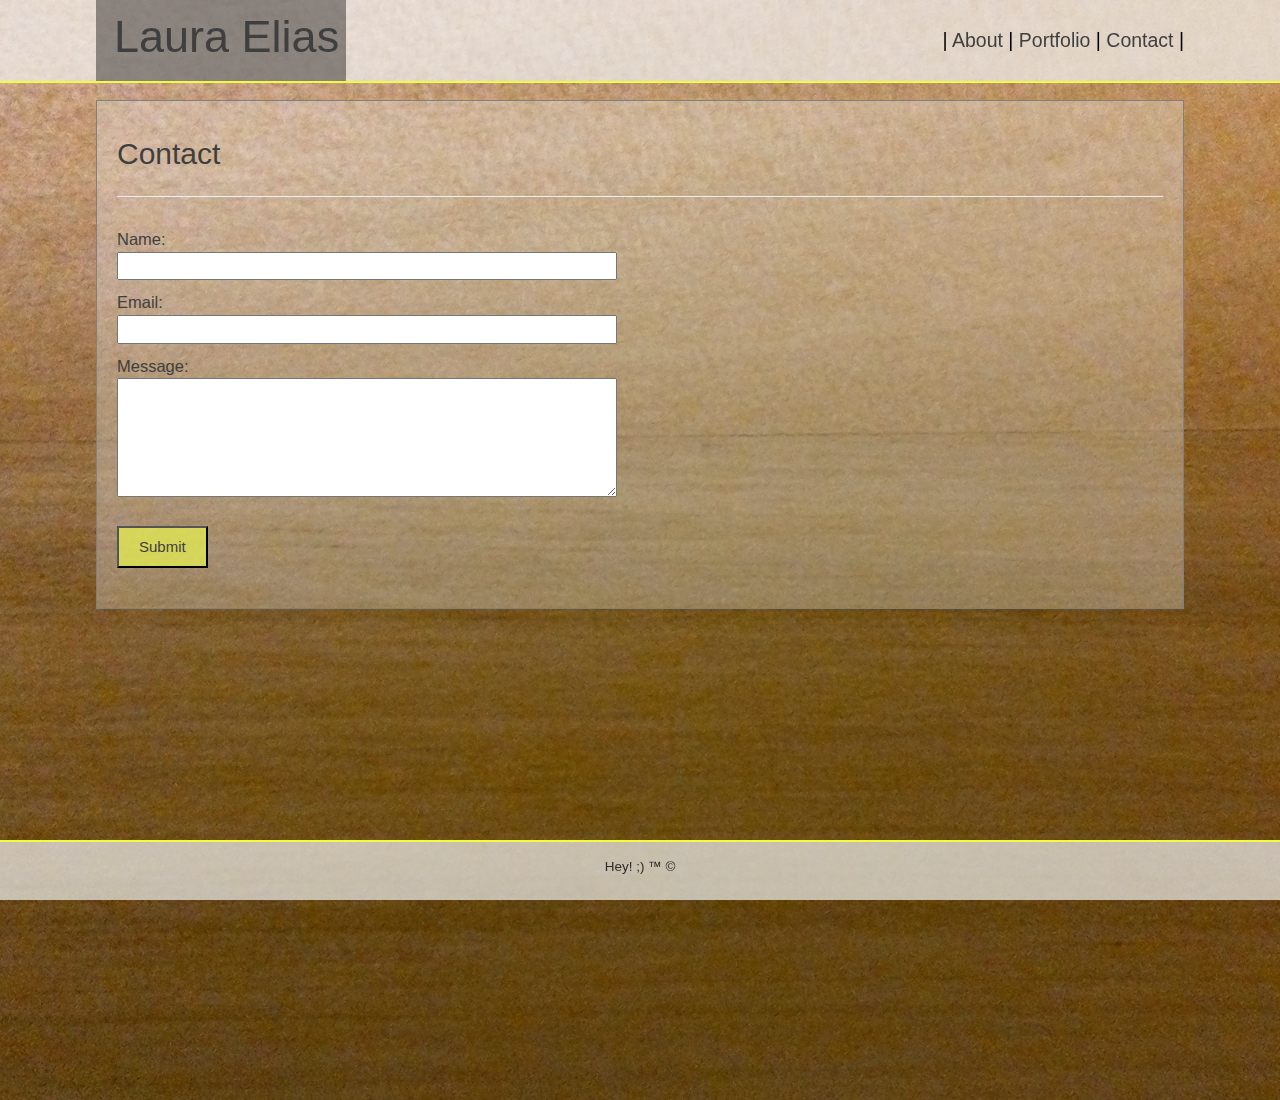
==== contact.html @ 71127d3e "updated portfolio with links to other projects" ====
<!DOCTYPE html>
<html lang="en">

<head>
    <meta charset="UTF-8">
    <meta name="viewport" content="width=device-width, initial-scale=1.0">
    <meta http-equiv="X-UA-Compatible" content="ie=edge">
    <link rel="stylesheet" href="https://www.w3schools.com/w3css/4/w3.css">
    <link rel="stylesheet" type="text/css" href="css/style.css">
    <title>Laura Elias</title>
</head>

<body>
    <header>
        <div class="headercontainer">
            <div class="namebox">
                <a href="index.html">
                    <h1>Laura Elias</h1>
                </a>
            </div>
            <nav>
                | <a href="index.html">About</a> |
                <a href="portfolio.html">Portfolio</a> |
                <a href="contact.html">Contact</a> |
            </nav>
        </div>
    </header>
    <div class="container">
        <h2>Contact</h2>
        <hr>
        <form action="..." method="Post">
            <label for="name">Name:</label>
            <input type="text" name="name" class="textbox" id="name" required="required">
            <br>
            <label for="email">Email:</label>
            <input type="email" name="email" class="textbox" id="email" required="required">
            <br>
            <label for="message">Message:</label>
            <textarea rows="5" class="textbox" id="message" required="required"></textarea>
            <br><br>
            <button type="submit">Submit</button>
        </form>
    </div>
    <footer>
        <span>Hey! ;) &trade; &copy;</span>
    </footer>

</body>

</html>
---- css/style.css ----
* {
    box-sizing: border-box;
}

body {
    background-image: url(../assets/woodbackground2.jpg);
    background-size: cover;
    background-position: center;
    min-height: 1000px;
}

header {
    position: fixed;
    top: 0;
    z-index: 2;
    width: 100%;
    background-color: rgba(241, 241, 241, 0.7);
    border-bottom: 2px solid #effc3f;
}

.headercontainer {
    width: 85%;
    margin: 0 auto;
    display: flex;
    justify-content: space-between;
    align-items: flex-end;
}

.namebox {
    width: 250px;
    background-color: rgba(0, 0, 0, 0.4);

}

.container {
    width: 85%;
    margin: 100px auto 60px auto;
    padding: 20px;
    background-color: rgba(241, 241, 241, 0.3);
    border: 1px solid #808080;
}

#mainpic {
    float: left;
    padding: 0px 20px 6px 0px;
}

nav {
    align-self: center;
    font-size: 1.3em;
    margin: 12px 0;
}

a {
    color: #3f3f3f;
    text-decoration: none;
}

a:hover {
    color: rgb(150, 150, 150);
}

h1 {
    font-size: 3em;
    line-height: 1.5em;
    text-align: left;
    padding-left: 18px;
    margin-top: 3px;
    color: #3f3f3f;
}

h1:hover {
    color: rgb(150, 150, 150);
}

h3, h5 {
    text-align: center;
    color: rgb(231, 231, 231);
}

h2 {
    text-align: left;
    color: #3f3f3f;
}

p, label {
    font-size: 1.1em;
    color: #3f3f3f;
}

label {
    padding-top: 10px;
    display: block;
}

.textbox {
    width: 500px;
}

.gallerydiv {
    display: flex;
    flex-wrap: wrap;
    align-items: flex-start;
    align-content: space-around;
}

.portpic {
    height: 200px;
    width: 300px;
    margin: 20px 25px 20px 25px;
}

.picbanner {
    background-color: rgba(0, 0, 0, 0.55);
    border-top: 1px solid black;
    border-bottom: 1px solid black;
    margin-top: 130px;
    padding: 0 9px;
    width: 300px;
    height: 60px;
    position: absolute;
    z-index: 1;
}

.picbanner h3 {
    line-height: 15px;
    text-align: left;
}

.title {
    font-size: .8em;
}

a .picbanner:hover {
    background-color: rgba(0, 0, 0, 0.80);
}

.portimg {
    height: 100%;
    width: 100%;
}

button {
    font-size: 1em;
    line-height: 1.2em;
    color: #3f3f3f;
    background: #e7f153b9;
    padding: 10px 20px;
    margin-bottom: 20px;
}

button:hover {
    color: rgb(150, 150, 150);
}

footer {
    z-index: 2;
    height: 60px;
    width: 100%;
    background-color: rgba(241, 241, 239, 0.7);
    margin-top: 30px;
    padding-top: 15px;
    border-top: 2px solid #effc3f;
    position: fixed;
    bottom: 0;
    font-size: .9em;
    text-align: center;
    color: #2b2b2b;

}

@media screen and (max-width: 980px) {

    .headercontainer {
        width: 660px;
    }

    .container {
      width: 660px;
      padding: 15px;
    }

    .portpic {
        height: 180px;
        width: 270px;
        margin: 20px;
    }
    
    .picbanner {
        margin-top: 120px;
        width: 270px;
    }
    
  }

  @media screen and (max-width: 768px) {

    .headercontainer {
        width: 600px;
    }

    .container {
      width: 600px;
      padding: 15px;
    }

    .portpic {
        height: 160px;
        width: 240px;
        margin: 20px 15px;
    }
    
    .picbanner {
        margin-top: 90px;
        width: 240px;
    }

    #mainpic {
        width: 210px;
        height: 218px;
        margin: 0px 15 px 8px 10px;
    }
  }

@media screen and (max-width: 640px) {

.headercontainer {
    width: 480px;
    display: block;
    }

h1 {
    line-height: 1.2em;
    padding-bottom: 3px;
    margin-bottom: 0px;
    }

nav {
    margin-top: 0;
    padding: 0px 0 9px 0;
    }

.container {
    width: 480px;
    padding: 15px;
    }
  
.portpic {
    height: 190px;
    width: 300px;
    margin: 20px 15px;
    }
      
.picbanner {
    margin-top: 120px;
    width: 300px;
    }
  
#mainpic {
    width: 220px;
    height: 230px;
    margin: 0px auto 9px auto;
    }

.textbox {
    width: 400px;
    }
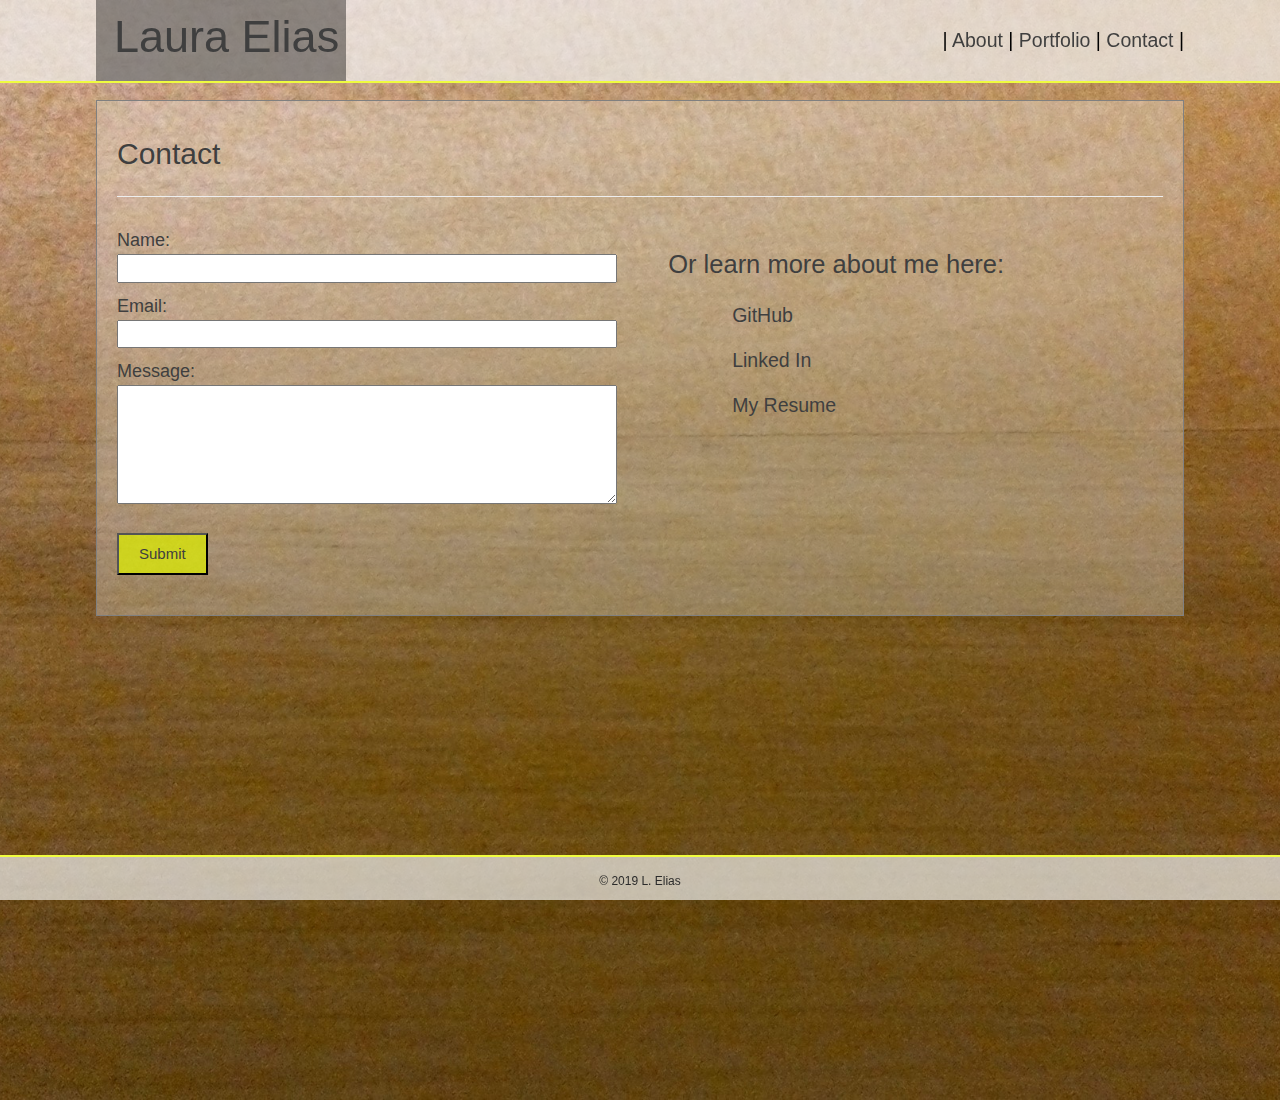
==== commit e5a2af8a: "links to GitHub and Linked In added" ====
--- a/contact.html
+++ b/contact.html
@@ -28,21 +28,30 @@
     <div class="container">
         <h2>Contact</h2>
         <hr>
-        <form action="..." method="Post">
-            <label for="name">Name:</label>
-            <input type="text" name="name" class="textbox" id="name" required="required">
-            <br>
-            <label for="email">Email:</label>
-            <input type="email" name="email" class="textbox" id="email" required="required">
-            <br>
-            <label for="message">Message:</label>
-            <textarea rows="5" class="textbox" id="message" required="required"></textarea>
-            <br><br>
-            <button type="submit">Submit</button>
-        </form>
+        <div id="contactConnect">
+            <form action="..." method="Post">
+                <label for="name">Name:</label>
+                <input type="text" name="name" class="textbox" id="name" required="required">
+                <br>
+                <label for="email">Email:</label>
+                <input type="email" name="email" class="textbox" id="email" required="required">
+                <br>
+                <label for="message">Message:</label>
+                <textarea rows="5" class="textbox" id="message" required="required"></textarea>
+                <br><br>
+                <button type="submit">Submit</button>
+            </form>
+            <div id="connect">
+                <h4>Or learn more about me here:</h4>
+                <a href="*">GitHub</a><br>
+                <a href="*">Linked In</a><br>
+                <a href="*">My Resume</a>
+
+            </div>
+        </div>
     </div>
     <footer>
-        <span>Hey! ;) &trade; &copy;</span>
+        <span>&copy; 2019 L. Elias</span>
     </footer>
 
 </body>
--- a/css/style.css
+++ b/css/style.css
@@ -40,6 +40,27 @@
     border: 1px solid #808080;
 }
 
+#contactConnect {
+    display: flex;
+    flex-wrap: wrap;
+}
+
+#connect {
+    margin-top: 2vh;
+    margin-left: 4vw;
+}
+
+#connect a {
+    font-size: 1.3em;
+    margin-left: 5vw;
+    line-height: 2.3em;
+}
+
+h4 {
+    color: #3f3f3f;
+    font-size: 1.7em;
+}
+
 #mainpic {
     float: left;
     padding: 0px 20px 6px 0px;
@@ -57,7 +78,7 @@
 }
 
 a:hover {
-    color: rgb(150, 150, 150);
+    color: rgb(247, 210, 1);
 }
 
 h1 {
@@ -70,7 +91,7 @@
 }
 
 h1:hover {
-    color: rgb(150, 150, 150);
+    color: rgb(247, 210, 1);
 }
 
 h3, h5 {
@@ -84,7 +105,7 @@
 }
 
 p, label {
-    font-size: 1.1em;
+    font-size: 1.2em;
     color: #3f3f3f;
 }
 
@@ -96,6 +117,8 @@
 .textbox {
     width: 500px;
 }
+
+
 
 .gallerydiv {
     display: flex;
@@ -144,18 +167,19 @@
     font-size: 1em;
     line-height: 1.2em;
     color: #3f3f3f;
-    background: #e7f153b9;
+    background: #deee02b9;
     padding: 10px 20px;
     margin-bottom: 20px;
 }
 
 button:hover {
     color: rgb(150, 150, 150);
+    background: #e7f153b9;
 }
 
 footer {
     z-index: 2;
-    height: 60px;
+    height: 45px;
     width: 100%;
     background-color: rgba(241, 241, 239, 0.7);
     margin-top: 30px;
@@ -163,7 +187,7 @@
     border-top: 2px solid #effc3f;
     position: fixed;
     bottom: 0;
-    font-size: .9em;
+    font-size: .8em;
     text-align: center;
     color: #2b2b2b;
 
@@ -231,18 +255,20 @@
 
 h1 {
     line-height: 1.2em;
-    padding-bottom: 3px;
+    padding-bottom: 6px;
     margin-bottom: 0px;
     }
 
 nav {
-    margin-top: 0;
+    margin: 4px 0 2px 0;
     padding: 0px 0 9px 0;
     }
 
 .container {
     width: 480px;
-    padding: 15px;
+    padding-top: 9px;
+    padding-left: 15px;
+    margin-top: 110px;
     }
   
 .portpic {
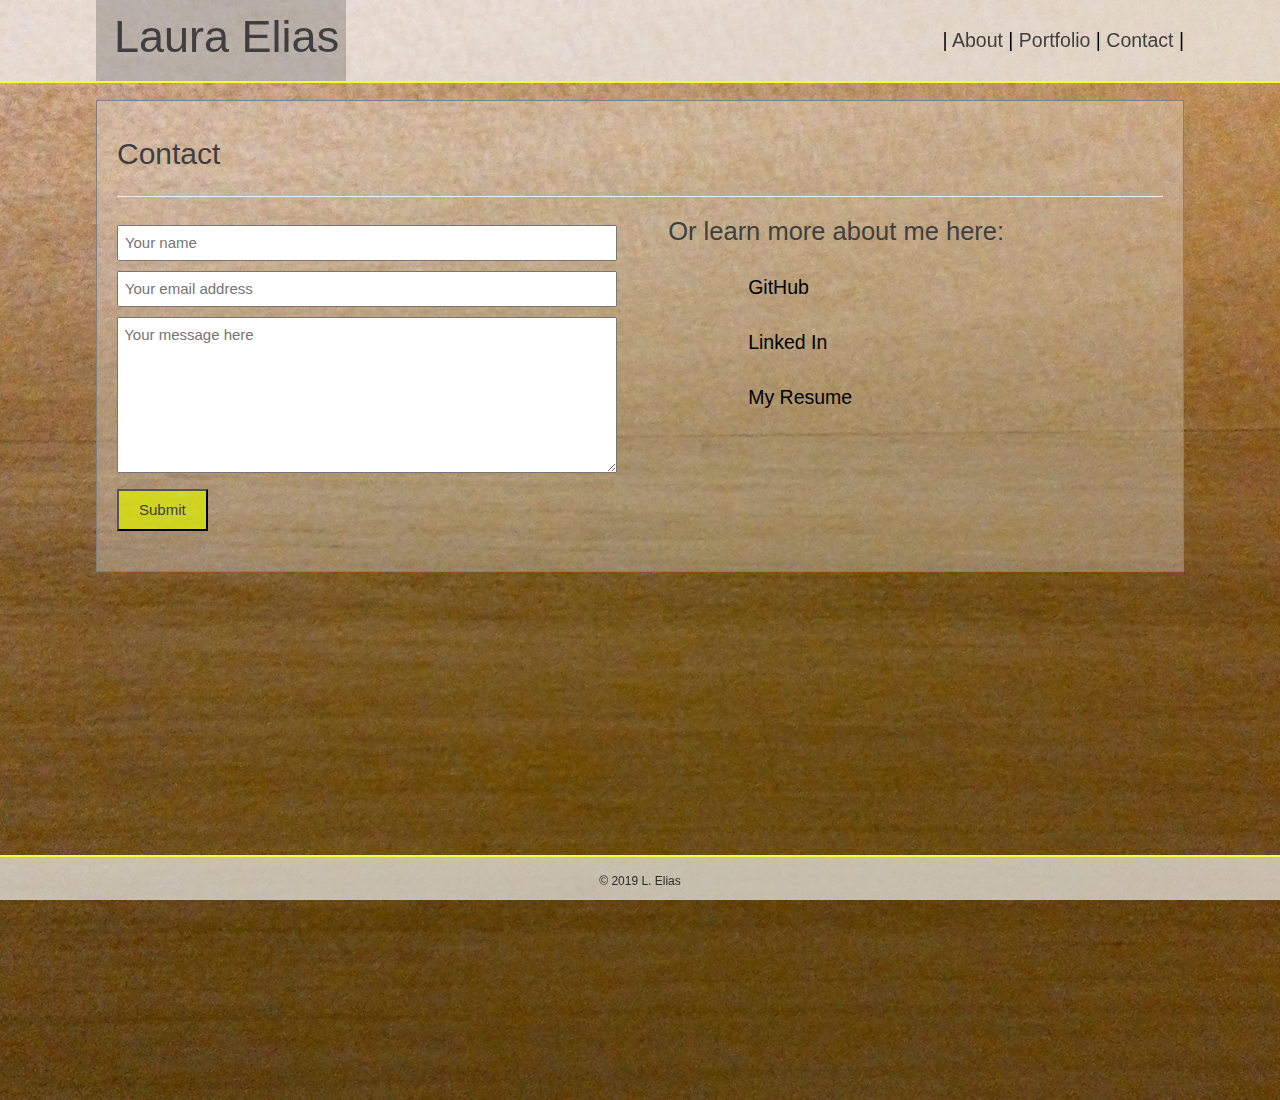
==== commit a6c1579a: "added resume" ====
--- a/contact.html
+++ b/contact.html
@@ -8,6 +8,86 @@
     <link rel="stylesheet" href="https://www.w3schools.com/w3css/4/w3.css">
     <link rel="stylesheet" type="text/css" href="css/style.css">
     <title>Laura Elias</title>
+    <style>
+            #container {
+              width: 80%;
+              margin: 30px auto;
+              padding: 20px 6vw 35px 6vw;
+            }
+        
+            #heading {
+              margin: 30px auto 36px auto;
+            }
+        
+            .position {
+              font-style: italic;
+            }
+        
+            .resumeh1,
+            .resumeh3 {
+              margin: -6px 0;
+              padding: 0px 0;
+            }
+        
+            .resumeh1 {
+              font-size: 2.4em;
+              font-weight: 500;
+            }
+
+            #resumename:hover {
+                color: black;
+            }
+        
+            .resumeh3 {
+              font-size: 1.5em;
+              color: black;
+              text-align: left;
+            }
+        
+            .resumeh4 {
+              font-size: 1.3em;
+              font-weight: 600;
+              margin: 21px 0 6px 0px;
+            }
+        
+            .resumeh5 {
+              font-size: 1.1em;
+              margin: 18px 0 6px 0;
+              color: black;
+              font-weight: 600;
+              text-align: left;
+            }
+        
+            p,
+            #p {
+              font-size: 1em;
+              margin: 0px 0 4px 0;
+              font-weight: 400;
+            }
+        
+            #p {
+              font-size: .85em;
+            }
+        
+            blockquote,
+            ul {
+              margin-top: 0px;
+            }
+        
+            .indented {
+              margin-left: 18%;
+            }
+        
+            .description {
+              width: 90%;
+              margin: 0 auto 4px auto;
+            }
+        
+            .resumehr {
+              border: 2px solid grey;
+            }
+          </style>
+        
 </head>
 
 <body>
@@ -30,26 +110,153 @@
         <hr>
         <div id="contactConnect">
             <form action="..." method="Post">
-                <label for="name">Name:</label>
-                <input type="text" name="name" class="textbox" id="name" required="required">
-                <br>
-                <label for="email">Email:</label>
-                <input type="email" name="email" class="textbox" id="email" required="required">
-                <br>
-                <label for="message">Message:</label>
-                <textarea rows="5" class="textbox" id="message" required="required"></textarea>
-                <br><br>
+                <br>
+                <input type="text" placeholder=" Your name" name="name" class="textbox" id="name" required="required">
+                <br>
+                <input type="email" placeholder=" Your email address" name="email" class="textbox" id="email" required="required">
+                <br>
+                <textarea rows="5" class="textbox" placeholder=" Your message here" id="message" required="required"></textarea>
+                <br>
                 <button type="submit">Submit</button>
             </form>
             <div id="connect">
                 <h4>Or learn more about me here:</h4>
-                <a href="*">GitHub</a><br>
-                <a href="*">Linked In</a><br>
-                <a href="*">My Resume</a>
+                <a class="w3-btn w3-ripple" href="https://github.com/ljelias" target="blank">GitHub</a><br>
+                <a class="w3-btn w3-ripple" href="https://www.linkedin.com/in/laura-elias-98936331/" target="blank">Linked In</a><br>
+                <a onclick="document.getElementById('resume').style.display='block'"
+        class="w3-btn w3-ripple">My Resume</a>
 
             </div>
         </div>
     </div>
+
+    <div id="resume" class="w3-modal w3-animate-zoom">
+          <div class="w3-modal-content w3-card-4" id=container>
+                <div class="w3-container w3-light-gray">
+                        <span onclick="document.getElementById('resume').style.display='none'"
+                          class="w3-button w3-large w3-display-topright">&times;</span></div>
+              
+            <div id="heading">
+              <h1 class="resumeh1" id="resumename">Laura J Elias</h1>
+              <h3 class="resumeh3">5350 Hiawatha Lane, Minneapolis, MN 55417</h3>
+              <h3 class="resumeh3">612-203-8893 / laura.j.elias@gmail.com</h3>
+            </div>
+        
+            <hr class="resumehr">
+            <h4 class="resumeh4">OBJECTIVE: <span id="p">A web-development position ideally within the areas of secondary or higher education or
+                a language/linguistics field.</span></h4>
+        
+            <h4 class="resumeh4">EDUCATION AND TRAINING</h4>
+            <p><span class="position">Full-Stack Web Development Boot Camp,</span> University of Minnesota, 2019</p>
+            <p><span class="position">M.A. English as a Second Language,</span> University of Minnesota, June 2000</p>
+            <p><span class="position">M.A. Hispanic Linguistics,</span> University of Minnesota, December 1999 </p>
+            <p><span class="position">B.S. Social Work (Summa Cum Laude),</span> Winona State University, December 1987</p>
+            <p><span class="position">B.A. Music (Summa Cum Laude),</span> Winona State University, December 1987</p>
+            <hr class="resumehr">
+            <h4 class="resumeh4">ACADEMIC WORK EXPERIENCE</h4>
+        
+            <h5 class="resumeh5">The ProfessorCoach LLC, Minneapolis, MN</h5>
+            <p><span class="position">Pronunciation/accent reduction consultant.</span> May 2012 – current.</p>
+            <blockquote><a href="http://pronunciationcoach.com/">http://pronunciationcoach.com/</a>&nbsp;~~&nbsp;<a
+                href="http://pronunciationcoach.wordpress.com/">http://pronunciationcoach.wordpress.com/</a>
+            </blockquote>
+            <h5 class="resumeh5">North Central University, Minneapolis, MN</h5>
+            <p><span class="position">Adjunct Faculty.</span> TEFL and Spanish Departments; 2003–2004; 2013 – 2018.</p>
+        
+            <h5 class="resumeh5">Minneapolis Community and Technical College, Minneapolis, MN</h5>
+            <p><span class="position">Adjunct Faculty.</span> ESOL (English for Speakers of Other Languages); August 2000 – July
+              2003, August 2004 – April 2011.</p>
+            <p class="description">Intermediate and advanced ESOL courses. Active involvement in assessment projects of student
+              placement and
+              progress. Curriculum development. Developing placement and exit exams. Supervising student workers. Writing
+              instruction manuals for the digital language lab.</p>
+            <p><span class="position">Translator.</span> May – August 2004</p>
+            <p class="description">Translated Health Care Core Curriculum from English to Spanish.</p>
+        
+            <h5 class="resumeh5">University of Minnesota, Minneapolis, MN</h5>
+            <p><span class="position">SPEAK Test Rater.</span> 1995-96, July 2000 – May 2010.</p>
+            <p class="description"> Rating oral exams of English as a Second language.</p>
+            <p><span class="position">Teaching Specialist.</span> Minnesota English Center; June – August 2000.</p>
+            <p><span class="position">Teaching Assistant.</span> Department of Spanish and Portuguese; September 1995 – May
+              1997.
+            </p>
+            <p class="indented">Composition Department; September 1993 – June 1995.</p>
+            <p class="indented">Minnesota English Center; January 1991 – September 1996.</p>
+            <p><span class="position">Administrative Assistant.</span> Minnesota English Center; November 1990 – September 1996.
+            </p>
+            <p class="description">Assisted on ETS/SPEAK Test survey project. Linguistics/ESL Reading Room attendant.
+              Registration/administration in
+              English program for International Teaching Assistants.</p>
+        
+            <h5 class="resumeh5">Resource Center of the Americas, Minneapolis, MN</h5>
+            <p><span class="position">Spanish and ESL Instructor.</span> April 1999 – March 2001.</p>
+        
+            <h5 class="resumeh5">Southwest Christian High School, Chaska, MN</h5>
+            <p><span class="position">High school Instructor.</span> March 1998 – March 2000.</p>
+            <p class="description">High school Spanish levels I through V, German I, String Ensemble.</p>
+        
+            <h5 class="resumeh5">Century College, White Bear Lake, MN</h5>
+            <p><span class="position">Adjunct Faculty.</span> Spanish Department; April 1997 – December 1998.</p>
+        
+            <h5 class="resumeh5">University of St. Thomas, St. Paul, MN</h5>
+            <p><span class="position">Lecturer.</span> Intensive English as a Second Language summer program; Summer 1997.</p>
+            <hr class="resumehr">
+            <h4 class="resumeh4">NON-ACADEMIC WORK EXPERIENCE</h4>
+        
+            <h5 class="resumeh5">US Bureau of the Census, Minneapolis, MN</h5>
+            <p><span class="position">Crew Leader.</span> Spring – Summer 2000.</p>
+            <p class="description">Supervised a team of census enumerators, assigned workloads, reviewed work for quality and
+              accuracy, and submitted
+              pay/work records.</p>
+        
+            <h5 class="resumeh5">ProStaff, Minneapolis, MN</h5>
+            <p><span class="position">Word Processing/Software Temporary.</span> March – August 2000.</p>
+            <p class="description">Short-term assignments at various corporations, performing word processing, data entry,
+              translating customer
+              complaints and reconciling financial records.</p>
+        
+            <h5 class="resumeh5">Hennepin County Family Services, Minneapolis, MN</h5>
+            <p><span class="position">Spanish Interpreter.</span> Summer 1999.</p>
+        
+            <h5 class="resumeh5">Staff Plus, Minneapolis, MN</h5>
+            <p><span class="position">Word Processing/Office Temporary.</span> February 1989 – September 1990.</p>
+            <p class="description">Short-term assignments within various corporations, primarily as a word processing and
+              software specialist.</p>
+        
+            <h5 class="resumeh5">CLUES (Comunidades Latinas Unidas En Servicios), St. Paul, MN</h5>
+            <p><span class="position">Social Work Intern.</span> September – December 1987.</p>
+            <p class="description">Assisted case workers with Hispanic clients seeking assistance and referrals for job
+              searching, language learning,
+              and transitioning into American culture.</p>
+        
+            <h5 class="resumeh5">Winona Family YMCA, Winona MN</h5>
+            <p><span class="position">Aquatics Supervisor & Swimming Instructor.</span> June 1985 – July 1987.</p>
+            <p class="description">Supervised & trained pool staff and volunteers. Developed educational & recreational
+              programs. Co-planned and
+              directed synchronized swimming team and water show. Scheduling, budgeting, & writing newsletter articles, PSAs,
+              and
+              program brochures.</p>
+            <hr class="resumehr">
+        
+            <h4 class="resumeh4">OTHER ACTIVITIES and PUBLIC SERVICE</h4>
+            <ul>
+              <li>Coordinator of St. Stephen’s Whittier Community Garden, Minneapolis MN, 2016-2018</li>
+              <li>Past member of International TESOL (Teachers of English to Speakers of Other Languages)</li>
+              <li>ESL Club Executive Committee, Department of ESL, University of Minnesota, 1994-95</li>
+              <li>Various professional conference presentations</li>
+            </ul>
+            <hr class="resumehr">
+        
+            <h4 class="resumeh4">LANGUAGES</h4>
+            <ul>
+              <li>Fluent in written and spoken Spanish</li>
+              <li>Simple translation from Portuguese</li>
+              <li>Basic written and spoken German</li>
+              <li>Beginning Arabic</li>
+            </ul>
+          </div>
+        </div> 
+
     <footer>
         <span>&copy; 2019 L. Elias</span>
     </footer>
--- a/css/style.css
+++ b/css/style.css
@@ -28,7 +28,7 @@
 
 .namebox {
     width: 250px;
-    background-color: rgba(0, 0, 0, 0.4);
+    background-color: rgba(0, 0, 0, 0.2);
 
 }
 
@@ -43,17 +43,17 @@
 #contactConnect {
     display: flex;
     flex-wrap: wrap;
+    margin-top: -15px;
 }
 
 #connect {
-    margin-top: 2vh;
     margin-left: 4vw;
 }
 
 #connect a {
     font-size: 1.3em;
     margin-left: 5vw;
-    line-height: 2.3em;
+    line-height: 2em;
 }
 
 h4 {
@@ -104,21 +104,17 @@
     color: #3f3f3f;
 }
 
-p, label {
+p {
     font-size: 1.2em;
     color: #3f3f3f;
 }
 
-label {
-    padding-top: 10px;
-    display: block;
-}
 
 .textbox {
     width: 500px;
-}
-
-
+    margin-bottom: 10px;
+    line-height: 2em;
+}
 
 .gallerydiv {
     display: flex;
@@ -130,7 +126,7 @@
 .portpic {
     height: 200px;
     width: 300px;
-    margin: 20px 25px 20px 25px;
+    margin: 18px;
 }
 
 .picbanner {
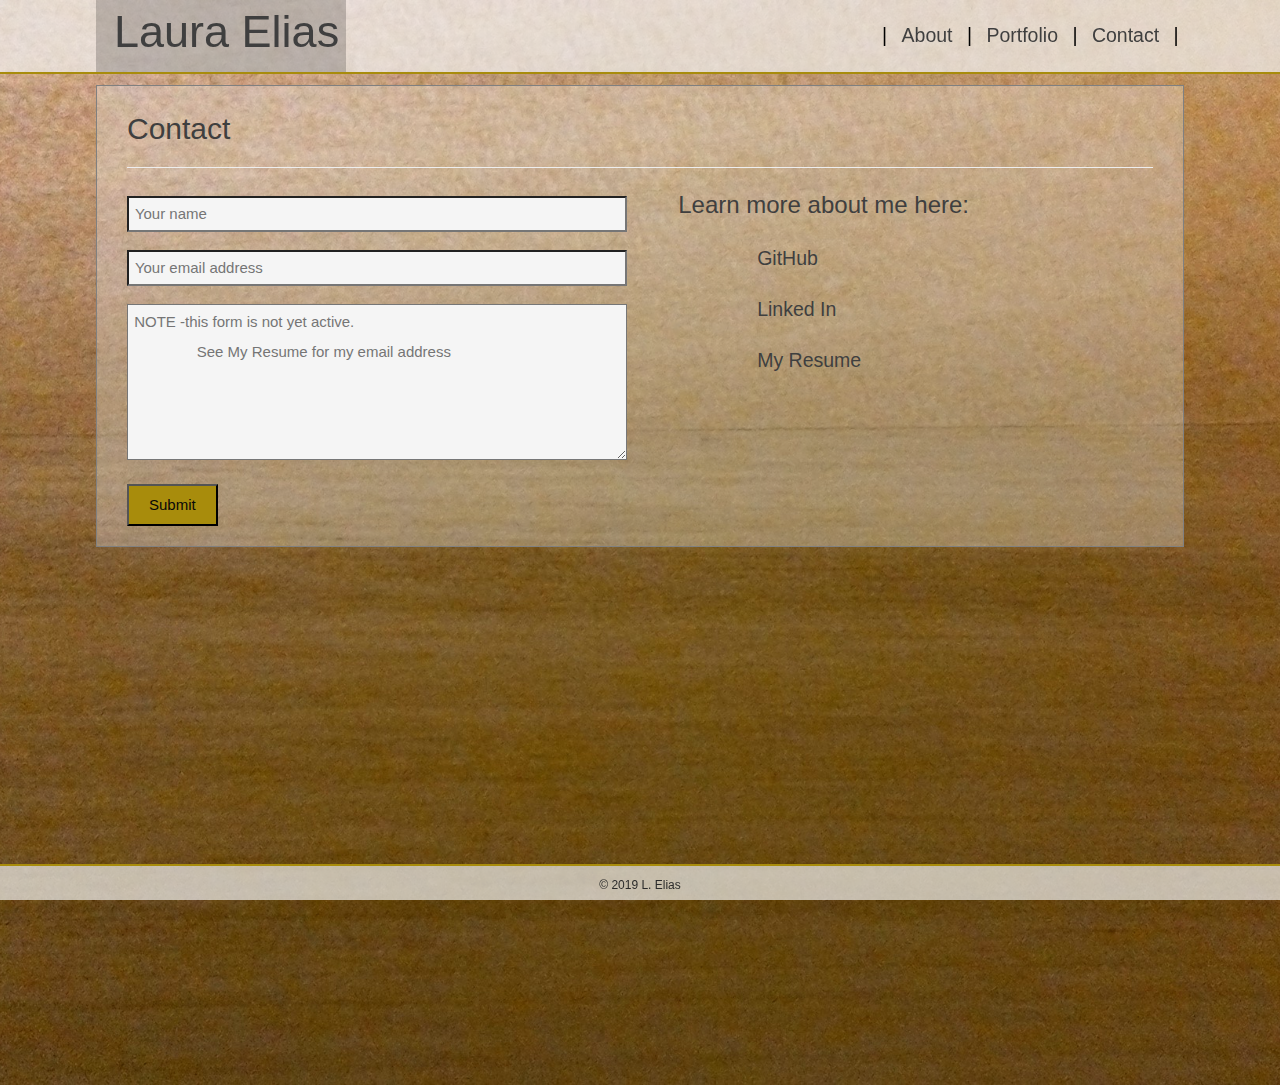
==== commit 56403cab: "added project2 to portfolio gallery" ====
--- a/contact.html
+++ b/contact.html
@@ -30,7 +30,7 @@
             }
         
             .resumeh1 {
-              font-size: 2.4em;
+              font-size: 2.3em;
               font-weight: 500;
             }
 
@@ -39,7 +39,7 @@
             }
         
             .resumeh3 {
-              font-size: 1.5em;
+              font-size: 1.3em;
               color: black;
               text-align: left;
             }
@@ -99,9 +99,9 @@
                 </a>
             </div>
             <nav>
-                | <a href="index.html">About</a> |
-                <a href="portfolio.html">Portfolio</a> |
-                <a href="contact.html">Contact</a> |
+                &nbsp;| <a href="index.html"><span class="topnav">About</span></a> |
+                <a href="portfolio.html"><span class="topnav">Portfolio</span></a> |
+                <a href="contact.html"><span class="topnav">Contact</span></a> |&nbsp;
             </nav>
         </div>
     </header>
@@ -109,23 +109,23 @@
         <h2>Contact</h2>
         <hr>
         <div id="contactConnect">
-            <form action="..." method="Post">
+            <form action="emailto:laura.j.elias@gmail.com" method="Post" enctype="text/plain">
                 <br>
                 <input type="text" placeholder=" Your name" name="name" class="textbox" id="name" required="required">
                 <br>
                 <input type="email" placeholder=" Your email address" name="email" class="textbox" id="email" required="required">
                 <br>
-                <textarea rows="5" class="textbox" placeholder=" Your message here" id="message" required="required"></textarea>
+                <textarea rows="5" class="textbox" placeholder=" NOTE -this form is not yet active.
+                See My Resume for my email address" id="message" required="required"></textarea>
                 <br>
                 <button type="submit">Submit</button>
             </form>
             <div id="connect">
-                <h4>Or learn more about me here:</h4>
-                <a class="w3-btn w3-ripple" href="https://github.com/ljelias" target="blank">GitHub</a><br>
-                <a class="w3-btn w3-ripple" href="https://www.linkedin.com/in/laura-elias-98936331/" target="blank">Linked In</a><br>
+                <h4 style="margin-top:18px;">Learn more about me here:</h4>
+                <a class="w3-btn w3-ripple c-link" href="https://github.com/ljelias" target="blank">GitHub</a><br>
+                <a class="w3-btn w3-ripple c-link" href="https://www.linkedin.com/in/laura-elias-98936331/" target="blank">Linked In</a><br>
                 <a onclick="document.getElementById('resume').style.display='block'"
-        class="w3-btn w3-ripple">My Resume</a>
-
+                  class="w3-btn w3-ripple c-link">My Resume</a>
             </div>
         </div>
     </div>
--- a/css/style.css
+++ b/css/style.css
@@ -15,7 +15,7 @@
     z-index: 2;
     width: 100%;
     background-color: rgba(241, 241, 241, 0.7);
-    border-bottom: 2px solid #effc3f;
+    border-bottom: 2px solid rgb(168, 140, 12);
 }
 
 .headercontainer {
@@ -34,8 +34,8 @@
 
 .container {
     width: 85%;
-    margin: 100px auto 60px auto;
-    padding: 20px;
+    margin: 85px auto 60px auto;
+    padding: 15px 30px;
     background-color: rgba(241, 241, 241, 0.3);
     border: 1px solid #808080;
 }
@@ -56,9 +56,21 @@
     line-height: 2em;
 }
 
+.c-link {
+    color: #3f3f3f;
+    margin-top: 6px;
+    padding: 3px 15px;
+    border-radius: 21px;
+}
+
+.c-link:hover {
+    background-color: rgba(241, 241, 241, 0.2);
+}
+
 h4 {
     color: #3f3f3f;
-    font-size: 1.7em;
+    font-size: 1.6em;
+    line-height: 1.2em;
 }
 
 #mainpic {
@@ -78,12 +90,21 @@
 }
 
 a:hover {
-    color: rgb(247, 210, 1);
+    color: rgb(168, 140, 12);
+}
+
+.topnav {
+    margin: 0 -9px;
+    padding: 9px 18px;
+}
+
+.topnav:hover {
+    background-color: rgba(241, 241, 241, 0.3);
 }
 
 h1 {
     font-size: 3em;
-    line-height: 1.5em;
+    line-height: 1.3em;
     text-align: left;
     padding-left: 18px;
     margin-top: 3px;
@@ -91,7 +112,7 @@
 }
 
 h1:hover {
-    color: rgb(247, 210, 1);
+    color: rgb(168, 140, 12);
 }
 
 h3, h5 {
@@ -102,6 +123,7 @@
 h2 {
     text-align: left;
     color: #3f3f3f;
+    line-height: 1.2em;
 }
 
 p {
@@ -109,11 +131,16 @@
     color: #3f3f3f;
 }
 
-
 .textbox {
     width: 500px;
-    margin-bottom: 10px;
+    margin-top: 0px;
+    margin-bottom: 18px;
     line-height: 2em;
+    background-color: whitesmoke;
+}
+
+.textbox:hover {
+    border: 2px solid grey;
 }
 
 .gallerydiv {
@@ -162,25 +189,25 @@
 button {
     font-size: 1em;
     line-height: 1.2em;
-    color: #3f3f3f;
-    background: #deee02b9;
+    color: #080808;
+    background: rgb(168, 140, 12);
     padding: 10px 20px;
-    margin-bottom: 20px;
+    margin-bottom: 5px;
 }
 
 button:hover {
-    color: rgb(150, 150, 150);
-    background: #e7f153b9;
+    color: rgb(116, 116, 116);
+    background: rgb(236, 201, 42);
 }
 
 footer {
     z-index: 2;
-    height: 45px;
+    height: 36px;
     width: 100%;
     background-color: rgba(241, 241, 239, 0.7);
     margin-top: 30px;
-    padding-top: 15px;
-    border-top: 2px solid #effc3f;
+    padding-top: 10px;
+    border-top: 2px solid rgb(168, 140, 12);
     position: fixed;
     bottom: 0;
     font-size: .8em;
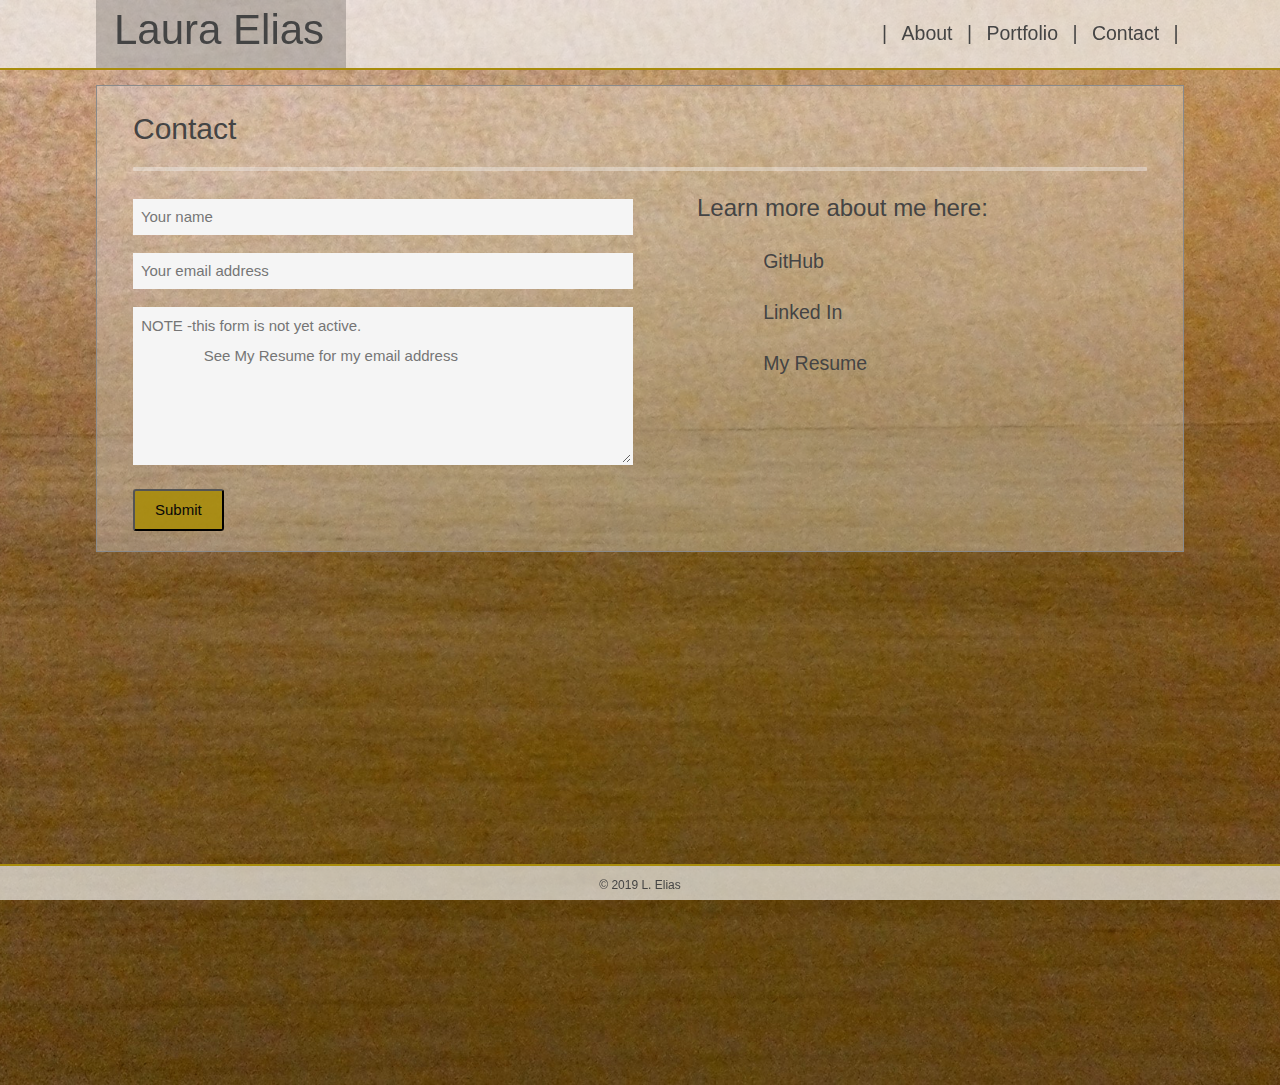
==== commit 94d022b6: "more updates" ====
--- a/contact.html
+++ b/contact.html
@@ -121,7 +121,7 @@
                 <button type="submit">Submit</button>
             </form>
             <div id="connect">
-                <h4 style="margin-top:18px;">Learn more about me here:</h4>
+                <h4>Learn more about me here:</h4>
                 <a class="w3-btn w3-ripple c-link" href="https://github.com/ljelias" target="blank">GitHub</a><br>
                 <a class="w3-btn w3-ripple c-link" href="https://www.linkedin.com/in/laura-elias-98936331/" target="blank">Linked In</a><br>
                 <a onclick="document.getElementById('resume').style.display='block'"
--- a/css/style.css
+++ b/css/style.css
@@ -32,12 +32,54 @@
 
 }
 
+h1 {
+    font-size: 2.8em;
+    line-height: 1.3em;
+    text-align: left;
+    padding-left: 18px;
+    margin-top: 3px;
+    color: rgb(68, 68, 68);
+}
+
+h1:hover {
+    color: rgb(168, 140, 12);
+}
+
+nav {
+    color: rgb(68, 68, 68);
+    align-self: center;
+    font-size: 1.3em;
+    margin: 12px 0;
+}
+
+a {
+    text-decoration: none;
+}
+
+a:hover {
+    color: rgb(168, 140, 12);
+}
+
+.topnav {
+    margin: 0 -9px;
+    padding: 9px 18px;
+}
+
+.topnav:hover {
+    background-color: rgba(241, 241, 241, 0.5);
+}
+
 .container {
     width: 85%;
     margin: 85px auto 60px auto;
-    padding: 15px 30px;
+    padding: 15px 36px;
     background-color: rgba(241, 241, 241, 0.3);
-    border: 1px solid #808080;
+    border: 1px solid rgb(138, 138, 138);
+}
+
+hr {
+    border: 2px solid rgba(245,245,245,0.4);
+    border-radius: 1px;
 }
 
 #contactConnect {
@@ -47,20 +89,18 @@
 }
 
 #connect {
+    margin-left: 5vw;
+    color: rgb(68, 68, 68);
+
+}
+
+.c-link {
+    font-size: 1.3em;
     margin-left: 4vw;
-}
-
-#connect a {
-    font-size: 1.3em;
-    margin-left: 5vw;
     line-height: 2em;
-}
-
-.c-link {
-    color: #3f3f3f;
     margin-top: 6px;
     padding: 3px 15px;
-    border-radius: 21px;
+    border-radius: 12px;
 }
 
 .c-link:hover {
@@ -68,9 +108,10 @@
 }
 
 h4 {
-    color: #3f3f3f;
+    color: rgb(68, 68, 68);
     font-size: 1.6em;
     line-height: 1.2em;
+    margin-top: 18px;
 }
 
 #mainpic {
@@ -78,43 +119,6 @@
     padding: 0px 20px 6px 0px;
 }
 
-nav {
-    align-self: center;
-    font-size: 1.3em;
-    margin: 12px 0;
-}
-
-a {
-    color: #3f3f3f;
-    text-decoration: none;
-}
-
-a:hover {
-    color: rgb(168, 140, 12);
-}
-
-.topnav {
-    margin: 0 -9px;
-    padding: 9px 18px;
-}
-
-.topnav:hover {
-    background-color: rgba(241, 241, 241, 0.3);
-}
-
-h1 {
-    font-size: 3em;
-    line-height: 1.3em;
-    text-align: left;
-    padding-left: 18px;
-    margin-top: 3px;
-    color: #3f3f3f;
-}
-
-h1:hover {
-    color: rgb(168, 140, 12);
-}
-
 h3, h5 {
     text-align: center;
     color: rgb(231, 231, 231);
@@ -122,13 +126,13 @@
 
 h2 {
     text-align: left;
-    color: #3f3f3f;
+    color: rgb(68, 68, 68);
     line-height: 1.2em;
 }
 
 p {
     font-size: 1.2em;
-    color: #3f3f3f;
+    color: rgb(68, 68, 68);
 }
 
 .textbox {
@@ -137,10 +141,11 @@
     margin-bottom: 18px;
     line-height: 2em;
     background-color: whitesmoke;
+    border: 2px solid whitesmoke;
 }
 
 .textbox:hover {
-    border: 2px solid grey;
+    border: 2px solid rgba(68, 68, 68, 0.7);
 }
 
 .gallerydiv {
@@ -190,9 +195,10 @@
     font-size: 1em;
     line-height: 1.2em;
     color: #080808;
-    background: rgb(168, 140, 12);
+    background: rgba(168, 140, 12, 0.9);
     padding: 10px 20px;
     margin-bottom: 5px;
+    border-radius: 3px;
 }
 
 button:hover {
@@ -212,7 +218,7 @@
     bottom: 0;
     font-size: .8em;
     text-align: center;
-    color: #2b2b2b;
+    color: rgb(68, 68, 68);
 
 }
 
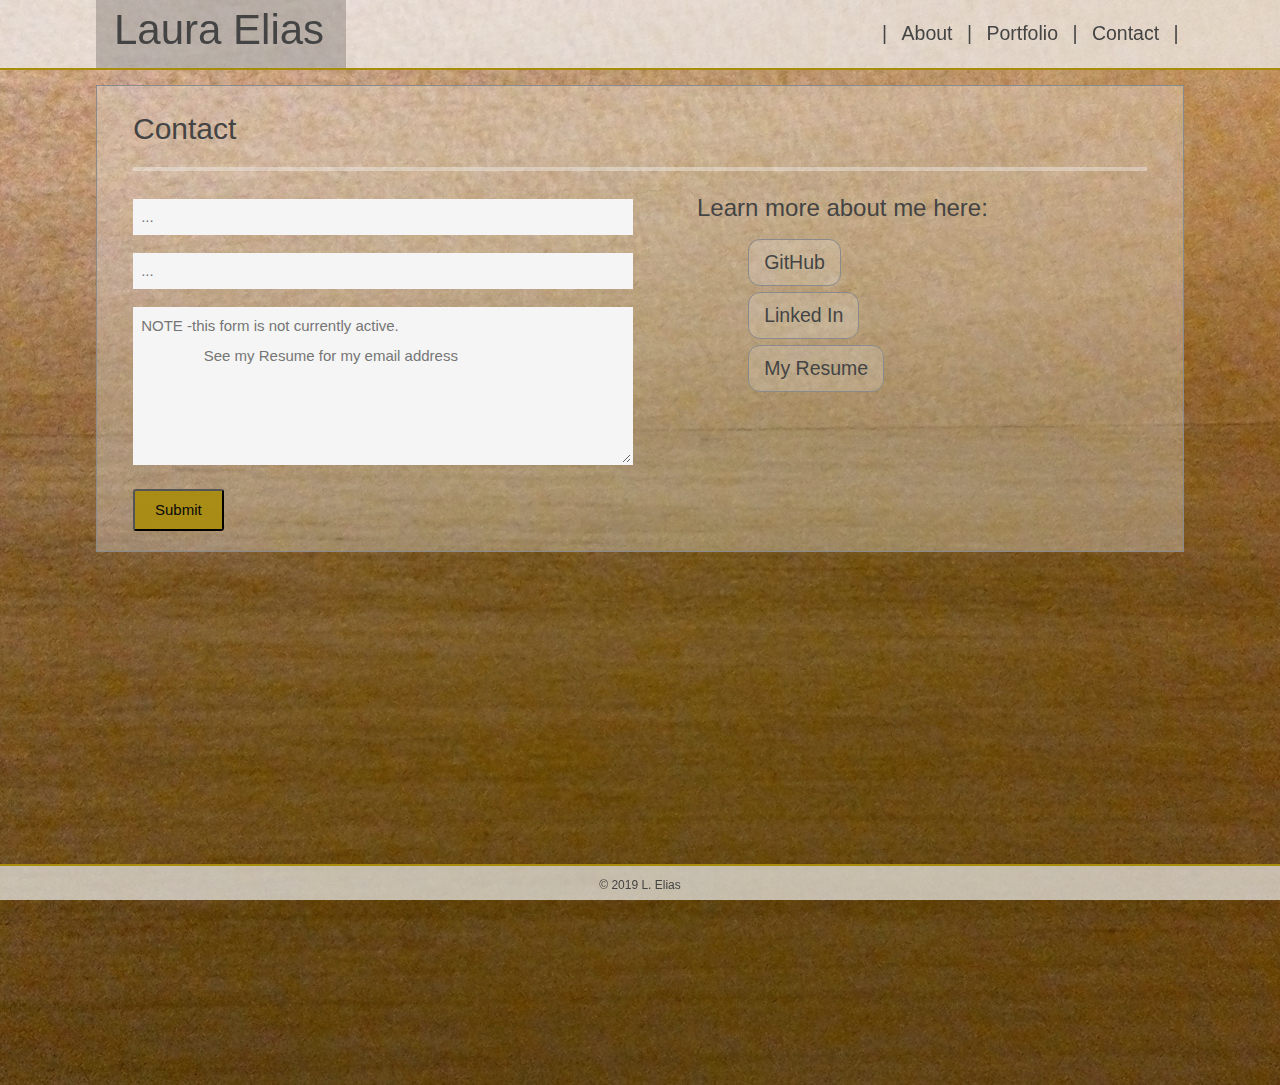
==== commit 0c5ed5db: "new updates3" ====
--- a/contact.html
+++ b/contact.html
@@ -111,12 +111,12 @@
         <div id="contactConnect">
             <form action="emailto:laura.j.elias@gmail.com" method="Post" enctype="text/plain">
                 <br>
-                <input type="text" placeholder=" Your name" name="name" class="textbox" id="name" required="required">
-                <br>
-                <input type="email" placeholder=" Your email address" name="email" class="textbox" id="email" required="required">
-                <br>
-                <textarea rows="5" class="textbox" placeholder=" NOTE -this form is not yet active.
-                See My Resume for my email address" id="message" required="required"></textarea>
+                <input type="text" placeholder=" ..." name="name" class="textbox" id="name" required="required">
+                <br>
+                <input type="email" placeholder=" ..." name="email" class="textbox" id="email" required="required">
+                <br>
+                <textarea rows="5" class="textbox" placeholder=" NOTE -this form is not currently active.
+                See my Resume for my email address" id="message" required="required"></textarea>
                 <br>
                 <button type="submit">Submit</button>
             </form>
--- a/css/style.css
+++ b/css/style.css
@@ -96,6 +96,8 @@
 
 .c-link {
     font-size: 1.3em;
+    background-color: rgba(241, 241, 241, 0.2);
+    border: 1px solid rgb(138, 138, 138);
     margin-left: 4vw;
     line-height: 2em;
     margin-top: 6px;
@@ -104,7 +106,7 @@
 }
 
 .c-link:hover {
-    background-color: rgba(241, 241, 241, 0.2);
+    background-color: rgba(241, 241, 241, 0.25);
 }
 
 h4 {
